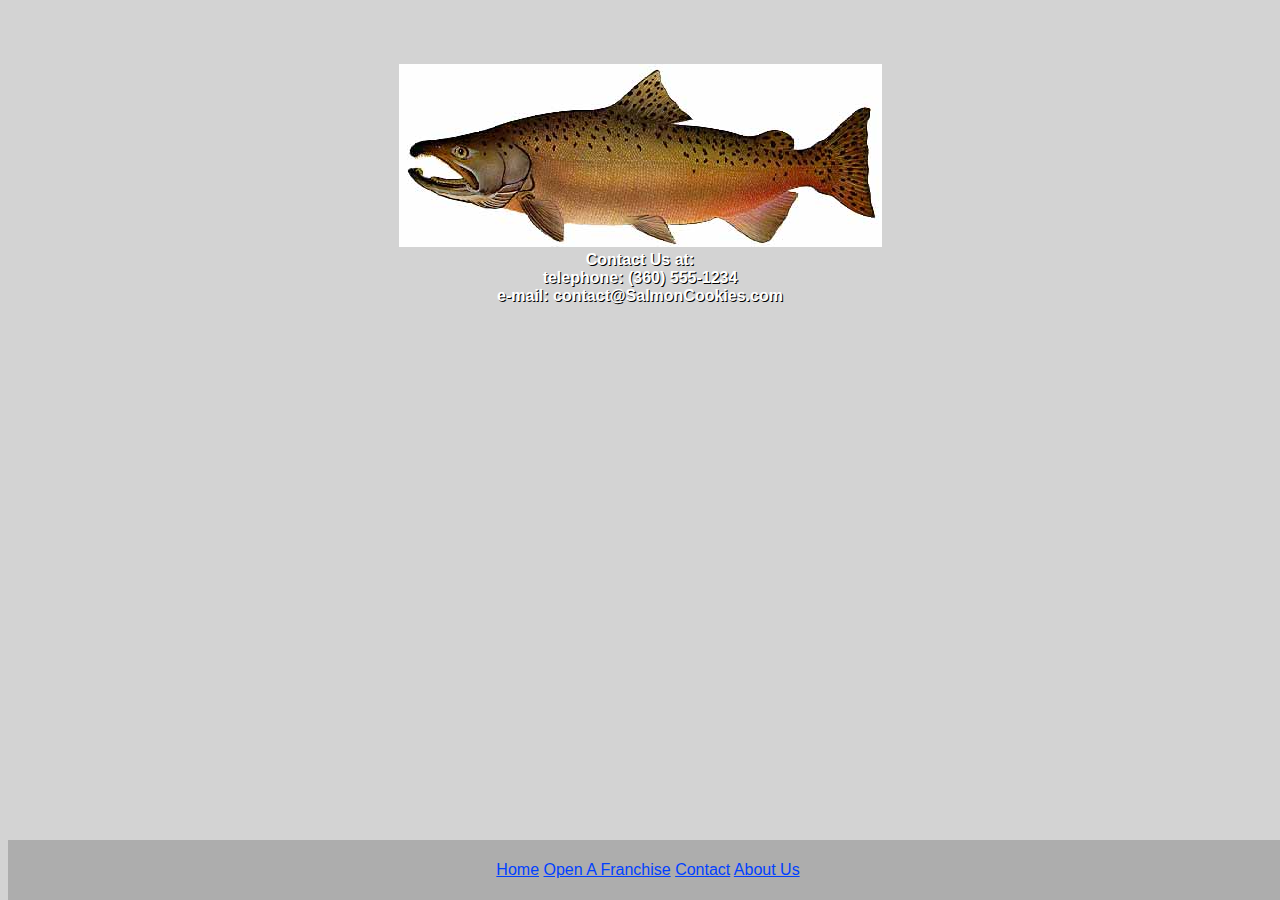
==== contact.html @ ac6a232e "added the contact html and css." ====
<!DOCTYPE html>
<html>
  <head>
    <meta charset="utf-8">
    <title>Salmon Cookies LLC</title>
    <link rel="stylesheet" href="contact-style.css">
  </head>

  <body>
    <!-- the main content of the page -->
    <div id="content" class="wrapper">
        <div class="center">            
        <ul>
           <li><img src="assets/chinook.jpg" alt="Chinook"></li>
           <li>Contact Us at:</li>
           <li>telephone: (360) 555-1234</li>
           <li>e-mail: contact@SalmonCookies.com</li>
        </ul>
        </div>
    </div>

    <!-- the footer of the page -->
    <div id="footer">
        <a href="index.html">Home</a>
        <a href="joinOurFranchise.html">Open A Franchise</a>        
        <a href="contact.html">Contact</a>
        <a href="aboutUs.html">About Us</a>
    </div>
  </body>

</html>
---- contact-style.css ----
* {
    font-family: Helvetica;
    font-size: 16px;
}
   
html {
    height:100%;
}

body {
    background-color: #d3d3d3;
}

.wrapper {
    display: flex;
    flex-direction: column;
    text-align: center;     
}

div.center {
    align-self: center;
}

ul {
    padding: 40px;
    display: inline;
    float: left;
    font-weight: bold;
    text-shadow: 1px 1px black;
    color: rgb(255, 255, 255);
    list-style-type: none;
}

#footer {
    position: absolute;
    bottom: 0;
    width: 100%;
    height: 60px;
    background-color: #adadad;
    text-align: center;
}

#footer a {
    color: rgb(0, 64, 255);
    position: relative;
    top: 35%;
}
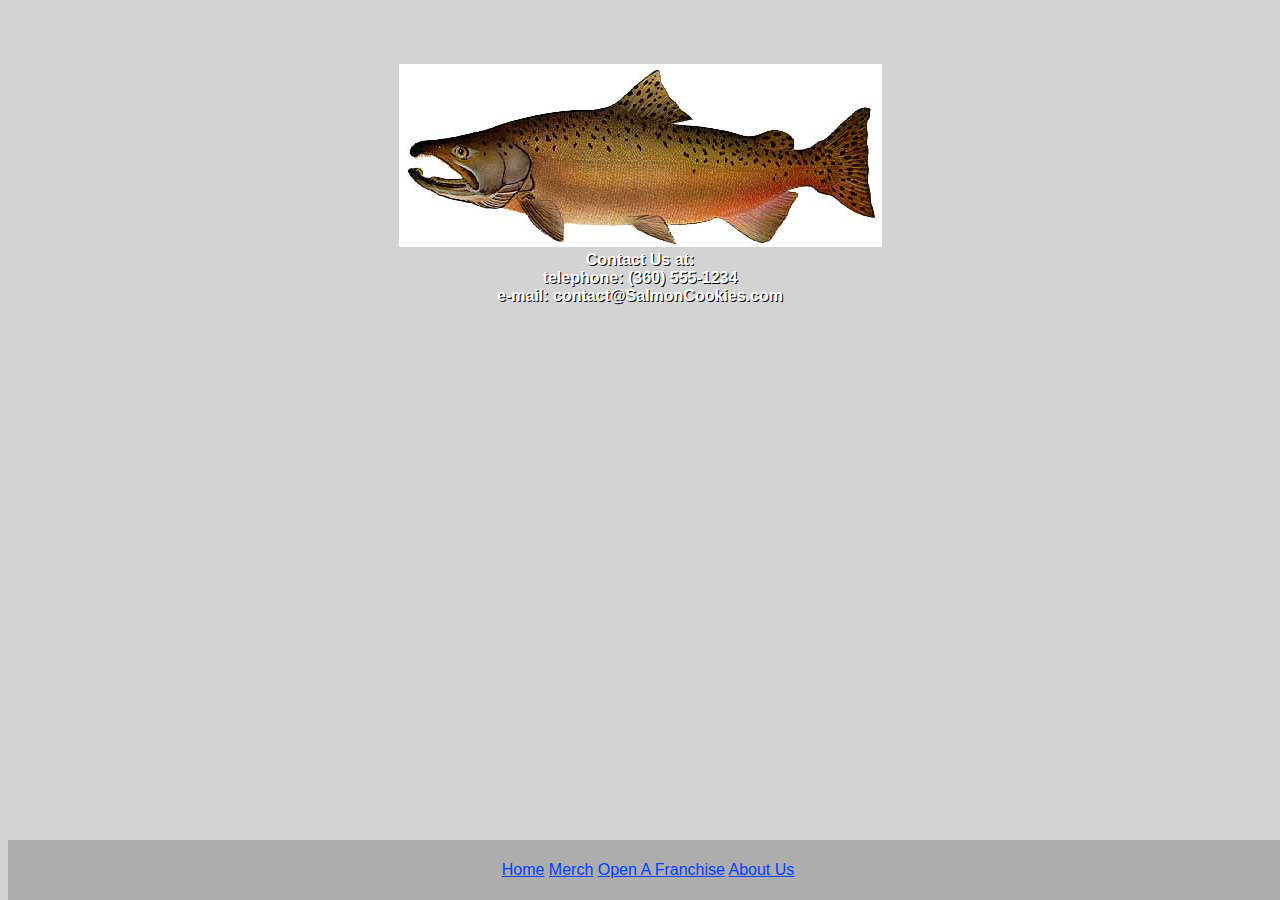
==== commit 180c137a: "fixed a few bugs and added the About us html." ====
--- a/contact.html
+++ b/contact.html
@@ -22,8 +22,8 @@
     <!-- the footer of the page -->
     <div id="footer">
         <a href="index.html">Home</a>
+        <a href="merch.html">Merch</a>
         <a href="joinOurFranchise.html">Open A Franchise</a>        
-        <a href="contact.html">Contact</a>
         <a href="aboutUs.html">About Us</a>
     </div>
   </body>
